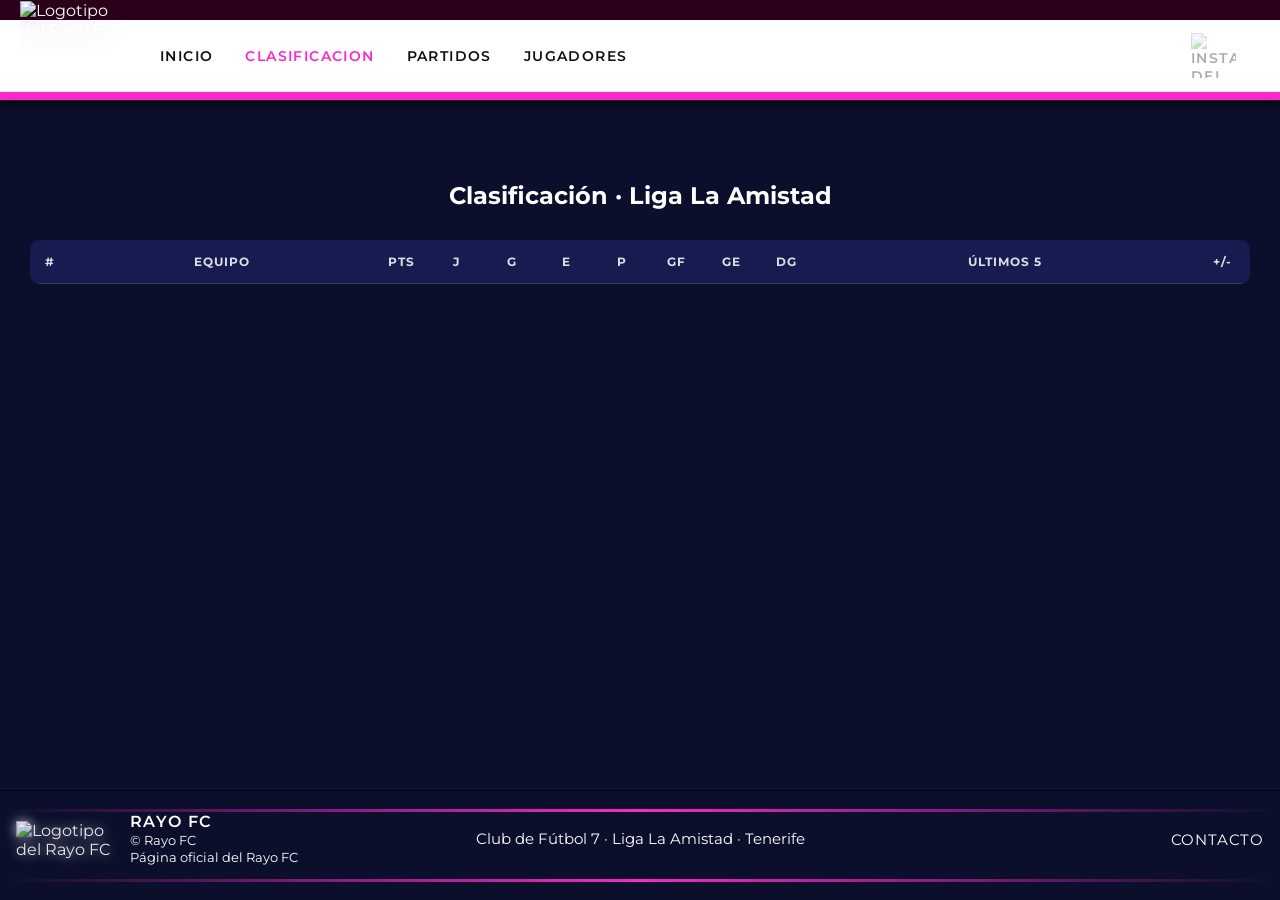
==== equipo.html @ a662047b "Add files via upload" ====
<!DOCTYPE html>
<html lang="es">
<head>
  <meta charset="UTF-8">
  <title>Equipo | Rayo FC</title>
  <link rel="icon" type="image/png" href="images/logoo.png"/>

  <!-- Configuración para diseño adaptable -->
  <meta name="viewport" content="width=device-width, initial-scale=1.0">

  <!-- Tipografías externas -->
  <link rel="preconnect" href="https://fonts.googleapis.com">
  <link rel="preconnect" href="https://fonts.gstatic.com" crossorigin>
  <link
    href="https://fonts.googleapis.com/css2?family=Montserrat:wght@400;500;600;700&family=Anton&display=swap"
    rel="stylesheet"
  >

  <!-- Hoja de estilos principal -->
  <link rel="stylesheet" href="MiPaginaCSS.css">
</head>

<body>

<!-- ENCABEZADO -->
<header>

  <!-- Barra decorativa superior -->
  <div class="barra-superior"></div>

  <div class="header-principal">

    <!-- Logotipo del club -->
    <div class="logo">
      <img src="images/logorayo.png" alt="Logotipo del Rayo FC">
    </div>

    <!-- Navegación principal -->
    <nav aria-label="Navegación principal">
      <ul>
        <li><a href="MiPagina.html">INICIO</a></li>
        <li><a href="equipo.html" class="active">CLASIFICACION</a></li>
        <li><a href="partidos.html">PARTIDOS</a></li>
        <li><a href="jugadores.html">JUGADORES</a></li>
      </ul>

      <!-- Enlace a redes sociales -->
      <div class="header-social">
        <a
          href="https://www.instagram.com/rayofctnf/"
          target="_blank"
          rel="noopener"
          aria-label="Instagram del Rayo FC"
        >
          <img src="images/instagram.png" alt="Instagram del Rayo FC">
        </a>
      </div>
    </nav>

  </div>

  <!-- Barra decorativa inferior -->
  <div class="barra-inferior"></div>
</header>

<!-- CONTENIDO PRINCIPAL  -->
<main class="equipo-page">

  <!-- Sección de clasificación de la liga -->
  <section class="clasificacion">

    <h1>Clasificación · Liga La Amistad</h1>

    <!--
      Tabla de clasificación:
      - Uso de thead y tbody para semántica correcta
      - Cada fila representa un equipo de la liga
      - La fila del Rayo FC se destaca visualmente con una clase propia
    -->
    <table class="tabla-clasificacion">

      <thead>
        <tr>
          <th>#</th>
          <th>Equipo</th>
          <th>Pts</th>
          <th>J</th>
          <th>G</th>
          <th>E</th>
          <th>P</th>
          <th>GF</th>
          <th>GE</th>
          <th>DG</th>
          <th>Últimos 5</th>
          <th>+/-</th>
        </tr>
      </thead>

    <tbody id="tabla-clasificacion-body"></tbody>

    </table>

  </section>
</main>

<!-- PIE DE PÁGINA -->
<footer class="footer">
  <div class="footer-contenido">

    <div class="footer-identidad">
      <img src="images/logorayo.png" alt="Logotipo del Rayo FC">

      <div class="footer-texto">
        <h3>RAYO FC</h3>
        <p>© Rayo FC</p>
        <p>Página oficial del Rayo FC</p>
      </div>
    </div>

    <div class="footer-info">
      <p>Club de Fútbol 7 · Liga La Amistad · Tenerife</p>
    </div>

    <div class="footer-redes">
      <a href="tel:+34643823484" aria-label="Teléfono de contacto del Rayo FC">
        CONTACTO
      </a>
    </div>

  </div>
</footer>

<script>
async function cargarClasificacion() {

  const res = await fetch("https://rayo-api-ten.vercel.app/api/clasificacion");
  const data = await res.json();
  const matches = data.matches;

  const ultimaJornada = Math.max(...matches.map(m => m.day.sequenceOrder));

  const tablaActual = {};
  const tablaAnterior = {};

  function actualizar(tabla, home, away, hg, ag, guardarUltimos=false){

    if(!tabla[home]) tabla[home] = {pj:0,g:0,e:0,p:0,gf:0,gc:0,pts:0,ultimos:[]};
    if(!tabla[away]) tabla[away] = {pj:0,g:0,e:0,p:0,gf:0,gc:0,pts:0,ultimos:[]};

    tabla[home].pj++;
    tabla[away].pj++;

    tabla[home].gf += hg;
    tabla[home].gc += ag;

    tabla[away].gf += ag;
    tabla[away].gc += hg;

    if(hg > ag){

      tabla[home].g++;
      tabla[home].pts += 3;
      tabla[away].p++;

      if(guardarUltimos){
        tabla[home].ultimos.push("G");
        tabla[away].ultimos.push("P");
      }

    } else if(hg < ag){

      tabla[away].g++;
      tabla[away].pts += 3;
      tabla[home].p++;

      if(guardarUltimos){
        tabla[away].ultimos.push("G");
        tabla[home].ultimos.push("P");
      }

    } else {

      tabla[home].e++;
      tabla[away].e++;

      tabla[home].pts++;
      tabla[away].pts++;

      if(guardarUltimos){
        tabla[home].ultimos.push("E");
        tabla[away].ultimos.push("E");
      }
    }
  }

  matches.forEach(match => {

    if(match.status !== 5) return;

    const jornada = match.day.sequenceOrder;

    const home = match.homeTeam.name.trim().replace(/"/g,"");
    const away = match.visitorTeam.name.trim().replace(/"/g,"");

    const hg = match.homeScore;
    const ag = match.visitorScore;

    actualizar(tablaActual,home,away,hg,ag,true);

    if(jornada < ultimaJornada){
      actualizar(tablaAnterior,home,away,hg,ag,false);
    }

  });

  function ordenar(tabla){
    return Object.entries(tabla)
      .map(([nombre,stats])=>({
        nombre,
        ...stats,
        dg: stats.gf - stats.gc
      }))
      .sort((a,b)=> 
      b.pts - a.pts ||
      b.dg - a.dg ||
      b.gf - a.gf
    );
  }

  const clasActual = ordenar(tablaActual);
  const clasAnterior = ordenar(tablaAnterior);

  const posicionesAnteriores = {};
  clasAnterior.forEach((t,i)=>{
    posicionesAnteriores[t.nombre] = i+1;
  });

  const tbody = document.getElementById("tabla-clasificacion-body");
  tbody.innerHTML = "";

  clasActual.forEach((team,i)=>{

    const esRayo = team.nombre === "RAYO F.C.";

    const posActual = i+1;
    const posAnterior = posicionesAnteriores[team.nombre];

    let movimiento = "=";

    if(posAnterior){
      const diff = posAnterior - posActual;
      if(diff > 0) movimiento = "↑+" + diff;
      if(diff < 0) movimiento = "↓" + Math.abs(diff);
    }

    const ultimos5 = team.ultimos.slice(-5).map(r=>{
      if(r==="G") return `<span class="partido victoria"></span>`;
      if(r==="E") return `<span class="partido empate"></span>`;
      return `<span class="partido derrota"></span>`;
    }).join("");

    tbody.innerHTML += `
    <tr class="${esRayo ? 'rayo' : ''}">
      <td>${posActual}</td>
      <td class="equipo-col">
        <img src="images/equipo/${team.nombre}.png" class="logo-equipo">
        ${team.nombre}
      </td>
      <td>${team.pts}</td>
      <td>${team.pj}</td>
      <td>${team.g}</td>
      <td>${team.e}</td>
      <td>${team.p}</td>
      <td>${team.gf}</td>
      <td>${team.gc}</td>
      <td>${team.dg}</td>
      <td class="td-ultimos">
        <div class="ultimos-5">
          ${ultimos5}
        </div>
      </td>
      <td>${movimiento}</td>
    </tr>
    `;
  });

}

cargarClasificacion();
</script>

</body>
</html>
---- MiPaginaCSS.css ----
/*RESET GLOBAL
  Eliminamos márgenes y paddings
  por defecto del navegador*/
* {
  margin: 0;
  padding: 0;
  box-sizing: border-box;
}

/*ESTILOS BASE DEL DOCUMENTO*/
body {
  font-family: 'Montserrat', Arial, Helvetica, sans-serif;
  background-color: #0b0f2b;
  color: #ffffff;
}

body{
margin:0;
padding:0;
}

html, body{
height:100%;
}

body{
display:flex;
flex-direction:column;
min-height:100vh;
margin: 0;
padding: 0;
}

main{
flex:1;
margin: 0;
padding: 0;
}

/* Quitamos los puntos de las listas
porque el menú y otras listas
se diseñan con CSS */
ul {
  list-style: none;
}

/*BARRA SUPERIOR DECORATIVA*/
.barra-superior {
  height: 20px;
  background-color: #2c001b;
}

/*HEADER GENERAL
Fijo en la parte superior*/
header {
  position: sticky;
  top: 0;
  z-index: 1000;
  font-family: 'Montserrat', sans-serif;
  overflow: visible;
  border-bottom: 1px solid rgba(255, 255, 255, 0.08);
  box-shadow: 0 2px 10px rgba(0, 0, 0, 0.8);
  margin: 0;
}

/*CONTENEDOR PRINCIPAL DEL HEADER*/
.header-principal {
  height: 72px;
  background-color: #ffffff;
  display: flex;
  align-items: center;
  position: relative; /* Necesario para posicionar el logo */
  border-bottom: 1px solid rgba(0, 0, 0, 0.08);
  padding-right: 24px;
}

/* MENÚ DE NAVEGACIÓN */
.header-principal nav ul {
  margin-left: 160px; /* Espacio para el logo */
  display: flex;
  gap: 32px;
  align-items: center;
}

/* BARRA INFERIOR DEL HEADER
Línea decorativa con color corporativo */
.barra-inferior {
  height: 8px;
  background-color: #fb2ac7;
}

/* LOGOTIPO DEL CLUB
Posicionado de forma absoluta
sobre el header principal */
.logo {
  width: 110px;
  height: 110px;
  position: absolute;
  top: 50%;
  left: 20px;
  transform: translateY(-50%);
  z-index: 10;
  display: flex;
  align-items: center;
  justify-content: center;
  overflow: hidden;
}

/* Imagen del logotipo */
.logo img {
  width: 100%;
  height: 100%;
  object-fit: contain;
  display: block;
  filter: drop-shadow(0 4px 10px rgba(0, 0, 0, 0.15));
}

/* CONTENEDOR DE NAVEGACIÓN */
.header-principal nav {
  display: flex;
  align-items: center;
  width: 100%;
}

/* Enlaces del menú principal */
.header-principal nav a {
  color: #111111;
  text-decoration: none;
  font-size: 14px;
  font-weight: 600;
  letter-spacing: 1.4px;
  text-transform: uppercase;
  transition: color 0.25s ease;
}

/* Estado hover y enlace activo */
.header-principal nav a:hover,
.header-principal nav a.active {
  color: #fb2ac7;
}

/* REDES SOCIALES EN EL HEADER */
.header-social {
  display: flex;
  align-items: center;
  margin-left: auto;  /* Empuja a la derecha */
  margin-right: 20px;
}

/* Icono de red social */
.header-social img {
  width: 45px;
  height: 45px;
  display: block;
  opacity: 0.35;
  transition: opacity 0.25s ease, transform 0.25s ease;
}

/* Efecto hover del icono */
.header-social a:hover img {
  opacity: 0.9;
  transform: scale(1.08);
}
/* HERO / PORTADA PRINCIPAL
Imagen grande con overlay */

.hero {
  min-height: 75vh; /* Altura relativa a la pantalla */
  background-image: url("images/plantilla.jpeg");
  background-size: cover;
  background-position: center center;
  background-color: #000; /* Color de respaldo */
  position: relative; /* Necesario para overlay y texto */
  margin-top: 0px; /* Ajuste visual para evitar huecos */
}

/* Capa oscura con degradado sobre la imagen */
.hero-overlay {
  position: absolute;
  inset: 0;
  background: linear-gradient(
    to bottom,
    rgba(11, 15, 43, 0.25) 0%,
    rgba(11, 15, 43, 0.55) 55%,
    rgba(11, 15, 43, 0.9) 80%,
    #0b0f2b 100%
  );
  z-index: 1;
}

/* Texto centrado sobre el hero */
.hero-texto {
  position: absolute;
  bottom: 10px;
  left: 50%;
  transform: translateX(-50%);
  z-index: 2;
  text-align: center;
}

/* Título principal del hero */
.hero-texto h1 {
  font-family: 'Anton', sans-serif;
  font-size: 120px;
  letter-spacing: 3px;
  color: #ffffff;
  text-transform: uppercase;
}

/* Sección antigua no utilizada actualmente */
.contenido {
  display: none;
}

/* CONTENIDO PARTIDO */

.partido-contenido{
display:grid;
grid-template-columns:1fr auto 1fr;
align-items:center;
justify-items:center;
height:100%;
padding:25px;
text-align:center;
}

/* EQUIPOS */

.equipo-prox{
display:flex;
flex-direction:column;
align-items:center;
gap:10px;
font-size:14px;
font-weight:600;
}

.equipo-prox img{
width:95px;
height:95px;
object-fit:contain;
}

/* VS */

.vs-prox{
font-size:26px;
font-weight:700;
letter-spacing:2px;
}

/* HOVER INFO */

.hover-info{
position:absolute;
inset:0;
background:rgba(11,15,43,0.92);
z-index:1;

display:flex;
flex-direction:column;
justify-content:center;
align-items:center;

opacity:0;
transition:opacity .35s ease;

font-size:16px;
letter-spacing:1px;
}

.partido-card:hover .hover-info{
opacity:1;
}

/* LINEAS ROSAS */

.partido-card::before,
.partido-card::after{
content:"";
position:absolute;
left:50%;
transform:translateX(-50%);
width:85%;
height:2px;

background:linear-gradient(
90deg,
transparent,
#ff2aa6,
#ff2aa6,
transparent
);

opacity:0.8;
}

.partido-card::before{
top:18px;
}

.partido-card::after{
bottom:18px;
}

.partido-card:hover{
transform:scale(1.05);
box-shadow:0 10px 30px rgba(0,0,0,0.5);
}

/* Efecto hover de la tarjeta */
.partido-card:hover {
  transform: scale(1.05);
}

.partido-contenido{
display:grid;
grid-template-columns:1fr auto 1fr;
align-items:center;
justify-items:center;
height:100%;
padding:20px;
}

.logo-partido{
width:80px;
height:80px;
object-fit:contain;
}

.vs{
font-size:28px;
font-weight:700;
letter-spacing:2px;
color:#ffffff;
}

.hover-info{
position:absolute;
inset:0;
background:rgba(11,15,43,0.92);

display:flex;
flex-direction:column;
justify-content:center;
align-items:center;

opacity:0;
transition:opacity .35s ease;

font-size:16px;
letter-spacing:1px;
}

.partido-card:hover .hover-info{
opacity:1;
}

/* SECCIÓN PATROCINADORES */
.patrocinadores {
  padding: 80px 0;
}

/* Título de patrocinadores */
.patrocinadores h2 {
  font-family: 'Montserrat', sans-serif;
  font-size: 13px;
  font-weight: 600;
  letter-spacing: 1.5px;
  text-transform: uppercase;
  color: rgba(255, 255, 255, 0.7);
  margin: 0;
  white-space: nowrap;
}

/* Contenedor de logos */
.patrocinadores-logos {
  display: flex;
  align-items: center;
}

/* Logo individual */
.patrocinadores-logos a img {
  width: 170px;
  max-height: 110px;
  object-fit: contain;
  opacity: 0.6;
  filter: brightness(1.05);
  transition: opacity 0.3s ease, transform 0.3s ease;
}

/* Hover del logo */
.patrocinadores-logos a:hover img {
  opacity: 1;
  transform: scale(1.06);
  filter: brightness(1.15);
}

/* Línea horizontal de patrocinadores */
.patrocinadores-linea {
  display: flex;
  align-items: center;
  justify-content: center;
  gap: 30px;
}

/* FOOTER / PIE DE PÁGINA */
.footer {
  background-color: #0b0f2b;
  border-top: 1px solid rgba(0, 0, 0, 0.83);
  padding: 18px 0;
  color: #ffffff;
}

/* Contenedor principal del footer */
.footer-contenido {
  display: flex;
  align-items: center;
  padding: 0 16px;
  position: relative; /* Necesario para centrar el texto */
}

/* INFORMACIÓN CENTRAL DEL FOOTER */
.footer-info {
  position: absolute;
  left: 50%;
  transform: translateX(-50%);
}

.footer-info p {
  margin: 0;
  font-size: 14.5px;
  line-height: 1.3;
  text-align: center;
  white-space: nowrap;
  color: #ffffff;
}

/* ENLACES / CONTACTO */
.footer-redes {
  margin-left: auto;
  display: flex;
  align-items: center;
  gap: 20px;
}

.footer-redes a {
  color: #ffffff;
  text-decoration: none;
  font-size: 14.5px;
  letter-spacing: 0.8px;
  transition: color 0.3s ease;
}

.footer-redes a:hover {
  color: #fb2ac7;
}

/* IDENTIDAD DEL CLUB */
.footer-identidad {
  display: flex;
  align-items: center;
  gap: 14px;
}

.footer-identidad img {
  width: 100px;
  opacity: 0.9;
  filter: drop-shadow(0 0 6px rgba(255, 255, 255, 0.75));
}

.footer-texto h3 {
  margin: 0;
  font-family: 'Montserrat', sans-serif;
  font-size: 16px;
  font-weight: 600;
  letter-spacing: 1.4px;
  color: #ffffff;
}

.footer-texto p {
  margin: 2px 0;
  font-size: 12.5px;
  color: #ffffff;
}

/* LÍNEAS DECORATIVAS */
.footer::before,
.footer::after {
  content: "";
  display: block;
  width: 100%;
  height: 3px;
  background: linear-gradient(to right, transparent, #fb2ac7, transparent);
}

.footer::after {
  margin-top: 12px;
}

/* PÁGINA DE JUGADORES */

/* Contenedor principal de la página */
.jugadores-page {
  background-color: #0b0f2b;
  padding: 80px 60px;
  min-height: calc(100vh - 180px); /* Ajuste para footer fijo */
}

/* Grid de tarjetas de jugadores */
.jugadores-grid {
  display: grid;
  grid-template-columns: repeat(auto-fill, minmax(310px, 1fr));
  gap: 40px;
  align-items: start;
}

/* TARJETA DE JUGADOR */
.jugador-card {
  padding: 28px;
  transition: padding 0.3s ease;
}

/* Efecto hover para resaltar la tarjeta */
.jugador-card:hover {
  padding: 0;
}

/* IMAGEN DEL JUGADOR */
.jugador-img {
  position: relative;
  width: 100%;
  aspect-ratio: 3 / 4;
  overflow: hidden;
  border-radius: 14px;
  background-color: #0b0f2b;
}

.jugador-img img {
  width: 100%;
  height: 100%;
  object-fit: cover;
  display: block;
}

/* Capa oscura decorativa sobre la imagen */
.jugador-img::after {
  content: "";
  position: absolute;
  inset: 0;
  border-radius: inherit;
  pointer-events: none;
  background: radial-gradient(
    ellipse at center,
    rgba(11, 15, 43, 0) 72%,
    rgba(11, 15, 43, 0.55) 88%,
    #0b0f2b 100%
  );
  transition: opacity 0.35s ease;
}

/* Se elimina el degradado al pasar el ratón */
.jugador-card:hover .jugador-img::after {
  opacity: 0;
}

/* ESTADÍSTICAS DEL JUGADOR */
.jugador-stats {
  margin-top: 12px;
  padding: 10px 12px;
  border-radius: 10px;
  background: linear-gradient(
    180deg,
    rgba(11, 15, 43, 0.6),
    rgba(11, 15, 43, 0.85)
  );
  display: flex;
  justify-content: center;
  gap: 18px;
  align-items: center;
  color: #ffffff;
  text-align: center;

  /* Animación de entrada */
  transform: translateY(6px);
  opacity: 0;
  transition: opacity 0.28s ease, transform 0.28s ease;
}

/* Mostrar estadísticas al hacer hover */
.jugador-card:hover .jugador-stats {
  transform: translateY(0);
  opacity: 1;
}

/* ESTADÍSTICAS INDIVIDUALES */
.stat {
  display: flex;
  align-items: center;
  gap: 8px;
  font-size: 14px;
  color: rgba(255, 255, 255, 0.95);
}

.stat-label {
  font-weight: 600;
  color: #fb2ac7;
  letter-spacing: 1px;
}

.stat-value {
  font-weight: 700;
  color: #ffffff;
}

.mvp-count {
  margin-left: 6px;
  font-weight: 700;
}

/* DISEÑO ADAPTABLE — TABLET */
@media (max-width: 900px) {

  /* Ajuste del menú de navegación */
  .header-principal nav ul {
    margin-left: 130px;
    gap: 20px;
  }

  /* Reducción de márgenes en la página de jugadores */
  .jugadores-page {
    padding: 40px 20px;
  }

  /* Menor separación entre tarjetas */
  .jugadores-grid {
    gap: 20px;
  }
}

/* DISEÑO ADAPTABLE — MÓVIL */
@media (max-width: 600px) {

  /* Altura del header más compacta */
  .header-principal {
    height: 64px;
  }

  /* Reducción y recolocación del logo */
  .logo {
    left: 12px;
    width: 88px;
    height: 88px;
  }

  /* Menú más compacto para pantallas pequeñas */
  .header-principal nav ul {
    margin-left: 120px;
    gap: 14px;
    font-size: 13px;
  }

  /* Grid de jugadores en 2 columnas */
  .jugadores-grid {
    grid-template-columns: repeat(2, 1fr);
    gap: 16px;
  }

  /* Título principal del hero más pequeño */
  .hero-texto {
    bottom: 40px;
  }

  .hero-texto h1 {
    font-size: 48px;
  }
}

/* SECCIÓN CLASIFICACIÓN
Tabla de posiciones de la liga */
.clasificacion {
  padding: 80px 30px;
  font-family: 'Montserrat', sans-serif;
}

/* Título de la sección */
.clasificacion h1 {
  margin-bottom: 30px;
  text-align: center;
  font-weight: 700;
}

/* TABLA DE CLASIFICACIÓN */
.tabla-clasificacion {
  width: 100%;
  max-width: 1400px;
  margin: 0 auto;
  border-collapse: collapse;
  background-color: #0f143a;
  border-radius: 10px;
  overflow: hidden;
}

/* CABECERA */
.tabla-clasificacion thead {
  background-color: #161c4f;
}

.tabla-clasificacion th {
  padding: 14px 8px;
  font-size: 12px;
  text-transform: uppercase;
  letter-spacing: 1px;
  text-align: center;
  color: rgba(255, 255, 255, 0.85);
  border-bottom: 1px solid rgba(255, 255, 255, 0.15);
}

/* FILAS */
.tabla-clasificacion tbody tr {
  background-color: transparent;
}

/* Filas alternas para mejorar legibilidad */
.tabla-clasificacion tbody tr:nth-child(even) {
  background-color: rgba(255, 255, 255, 0.03);
}

/* Hover sobre fila */
.tabla-clasificacion tbody tr:hover {
  background-color: rgba(255, 255, 255, 0.08);
}

/* CELDAS */
.tabla-clasificacion td {
  padding: 14px 8px;
  font-size: 14px;
  line-height: 1.2;
  text-align: center;
  vertical-align: middle;
  color: rgba(255, 255, 255, 0.95);
  border-bottom: 1px solid rgba(255, 255, 255, 0.08);
}

/* COLUMNAS ESTRECHAS */
.tabla-clasificacion th:nth-child(1),
.tabla-clasificacion td:nth-child(1) {
  width: 40px;
}

.tabla-clasificacion th:nth-child(3),
.tabla-clasificacion th:nth-child(4),
.tabla-clasificacion th:nth-child(5),
.tabla-clasificacion th:nth-child(6),
.tabla-clasificacion th:nth-child(7),
.tabla-clasificacion th:nth-child(8),
.tabla-clasificacion th:nth-child(9),
.tabla-clasificacion th:nth-child(10),
.tabla-clasificacion th:nth-child(12),
.tabla-clasificacion td:nth-child(3),
.tabla-clasificacion td:nth-child(4),
.tabla-clasificacion td:nth-child(5),
.tabla-clasificacion td:nth-child(6),
.tabla-clasificacion td:nth-child(7),
.tabla-clasificacion td:nth-child(8),
.tabla-clasificacion td:nth-child(9),
.tabla-clasificacion td:nth-child(10),
.tabla-clasificacion td:nth-child(12) {
  width: 55px;
}

/*COLUMNA EQUIPO (ESCUDO + NOMBRE) */
.equipo-col {
  display: flex;
  align-items: center;
  gap: 10px;
  text-align: left;
  white-space: nowrap;
}

.equipo-col img {
  width: 40px;
  height: 40px;
  object-fit: contain;
  flex-shrink: 0;
}

.equipo-col span {
  display: flex;
  align-items: center;
  height: 100%;
  font-weight: 500;
  white-space: nowrap;
}

/* ÚLTIMOS 5 PARTIDOS */
.ultimos-5 {
  display: flex;
  justify-content: center;
  align-items: center;
  gap: 6px;
}

/* Icono individual de partido */
.partido {
  width: 22px;
  height: 22px;
  display: flex;
  align-items: center;
  justify-content: center;
  border-radius: 5px;
  background-repeat: no-repeat;
  background-position: center;
  background-size: 14px 14px;
  font-size: 0; /* Oculta texto accesible */
}

/* Victoria */
.partido.victoria {
  background-color: rgba(0, 200, 90, 0.25);
  background-image: url("data:image/svg+xml;utf8,<svg xmlns='http://www.w3.org/2000/svg' viewBox='0 0 24 24' fill='%2300ff9d'><path d='M9 16.2l-3.5-3.5-1.4 1.4L9 19 20.3 7.7l-1.4-1.4z'/></svg>");
}

/* Derrota */
.partido.derrota {
  background-color: rgba(255, 70, 70, 0.25);
  background-image: url("data:image/svg+xml;utf8,<svg xmlns='http://www.w3.org/2000/svg' viewBox='0 0 24 24' fill='%23ff4d4d'><path d='M18.3 5.7L12 12l6.3 6.3-1.4 1.4L10.6 13.4 4.3 19.7 2.9 18.3 9.2 12 2.9 5.7 4.3 4.3 10.6 10.6 16.9 4.3z'/></svg>");
}

/* Empate */
.partido.empate {
  background-color: rgba(255, 255, 255, 0.25);
  background-image: url("data:image/svg+xml;utf8,<svg xmlns='http://www.w3.org/2000/svg' viewBox='0 0 24 24' fill='white'><rect x='5' y='9' width='14' height='2'/><rect x='5' y='13' width='14' height='2'/></svg>");
}

/* FILA DESTACADA (RAYO) */
tr.rayo {
  background: linear-gradient(
    90deg,
    rgba(251, 42, 199, 0.35),
    rgba(251, 42, 199, 0.15)
  );
}

tr.rayo td {
  font-weight: 700;
}

/* Ajuste de celda de últimos partidos */
.tabla-clasificacion td:last-child {
  padding: 14px 8px;
}

.tabla-clasificacion td.td-ultimos {
  text-align: center;
  vertical-align: middle;
  height: 100%;
}


/* ============================= */
/* PÁGINA PARTIDOS */
/* ============================= */

.partidos-page{
padding:0px 0 90px 0;
}

/* CONTENEDOR */

.partidos{
width:90%;
max-width:1500px;
margin:auto;
}

/* TITULO */

.partidos h1{
  margin-top: 60px;
text-align:center;
font-size:48px;
font-weight:700;
letter-spacing:2px;
margin-bottom:80px;
position:relative;
}

/* TARJETAS */

.partido-item{
background:#0f143a;
border-radius:20px;
margin-bottom:30px;
overflow:hidden;
transition:transform .25s ease, box-shadow .25s ease;
}

.partido-item:hover{
transform:translateY(-4px);
box-shadow:0 10px 30px rgba(0,0,0,0.5);
}

/* MARCADOR */

.marcador{
display:grid;
grid-template-columns:1fr auto 1fr;
align-items:center;
padding:32px 70px;
}

/* EQUIPOS */

.equipo{
display:flex;
align-items:center;
gap:22px;
font-weight:600;
font-size:24px;
}

/* equipo izquierda (local) */

.marcador .equipo:first-child{
justify-content:flex-start;
text-align:left;
}

/* equipo derecha (visitante) */

.marcador .equipo:last-child{
justify-content:flex-end;
text-align:right;
}

/* ESCUDOS */

.equipo img{
width:64px;
height:64px;
object-fit:contain;
}

/* RESULTADO */

.resultado{
font-size:40px;
font-weight:700;
letter-spacing:3px;
text-align:center;
min-width:140px;
}

/* GOLES */

.goles{
display:grid;
grid-template-columns:1fr 1fr;

max-height:0;
opacity:0;
overflow:hidden;

transition:
max-height .75s ease,
opacity .60s ease,
padding .60s ease;
}

.partido-item:hover .goles{
max-height:2000px;
opacity:1;
padding:25px 70px 35px 70px;
}

/* LISTAS GOLES */

.goles-local,
.goles-visitante{
font-size:17px;
line-height:2.2;
}

/* GOLES LOCAL (izquierda) */

.goles-local{
text-align:left;
}

/* GOLES VISITANTE (derecha) */

.goles-visitante{
text-align:right;
}

/* iconos balón */

.goles span{
margin:0 6px;
}

.partido-item::before,
.partido-item::after{
content:"";
display:block;
width:85%;
height:2px;
margin:18px auto;

background:linear-gradient(
90deg,
transparent,
#ff2aa6,
#ff2aa6,
transparent
);

opacity:0.8;
z-index:2;
}

.partidos h1::after{
content:"";
display:block;
width:700px;
height:10px;
margin:20px auto 0;

background:radial-gradient(
ellipse at center,
rgba(255,42,166,0.25) 0%,
rgba(255,42,166,0.10) 40%,
transparent 70%
);
}

.barra-final{
width:700px;
height:10px;
margin:50px auto;

background:radial-gradient(
ellipse at center,
rgba(255,42,166,0.25) 0%,
rgba(255,42,166,0.10) 40%,
transparent 70%
);
}

.fecha-partido{

max-height:0;
opacity:0;
overflow:hidden;

text-align:center;
font-size:16px;
letter-spacing:1px;

transition:
max-height .6s ease,
opacity .5s ease,
padding .5s ease;
}
.partido-item:hover .fecha-partido{

max-height:60px;
opacity:0.8;
padding-bottom:24px;

}

/* ============================= */
/* SIGUIENTE PARTIDO */
/* ============================= */

.siguiente-partido{
padding:70px 0 40px 0;
text-align:center;
}

.siguiente-partido h2{
font-size:20px;
letter-spacing:2px;
margin-bottom:35px;
opacity:0.8;
}

.siguiente-partido #proximos-partidos{
display:flex;
justify-content:center;
}

/* TARJETA */

.partido-card{
position:relative;

width:90%;
height:200px;

background:#0f143a;
border-radius:18px;

overflow:hidden;

transition:transform .3s ease, box-shadow .3s ease;
}

.partido-card:hover{
transform:scale(1.03);
box-shadow:0 10px 30px rgba(0,0,0,0.5);
}

/* BOTONES TORNEO */

.selector-torneo{

display:flex;
justify-content:center;
gap:20px;
margin-bottom:50px;

}

.selector-torneo button{

background:#0f143a;
border:none;
color:white;
padding:12px 28px;
font-family:'Montserrat';
font-weight:600;
cursor:pointer;
border-radius:8px;
transition:0.25s;

}

.selector-torneo button:hover{

background:#fb2ac7;

}

.selector-torneo button.activo{

background:#fb2ac7;

}

.mvp{
display:flex;
justify-content:center;
align-items:center;

padding:0 70px; /* igual que goles */

font-size:18px;
font-weight:700;
letter-spacing:1px;

color:#ffd700;
text-shadow:0 0 8px rgba(255,215,0,0.7);

opacity:0;
max-height:0;
overflow:hidden;

transition:
opacity .5s ease,
max-height .5s ease,
margin .5s ease;
}

.partido-item:hover .mvp{
opacity:1;
max-height:60px;
margin:15px 0 25px 0;
}
.mvp{
grid-column:1 / 3; /* 🔥 ocupa las dos columnas */
text-align:center;

font-size:18px;
font-weight:700;
letter-spacing:1px;

color:#ffd700;
text-shadow:0 0 8px rgba(255,215,0,0.7);

margin-top:15px;
}

.jornada{
text-align:center;

font-size:12px;
letter-spacing:2.5px;
text-transform:uppercase;

color:rgba(255,255,255,0.28);

margin-top:20px;
margin-bottom:5px;

font-weight:600;
}
.jornada::after{
content:"";
display:block;
width:60px;
height:1px;
margin:6px auto 0;

background:rgba(255,255,255,0.15);
}
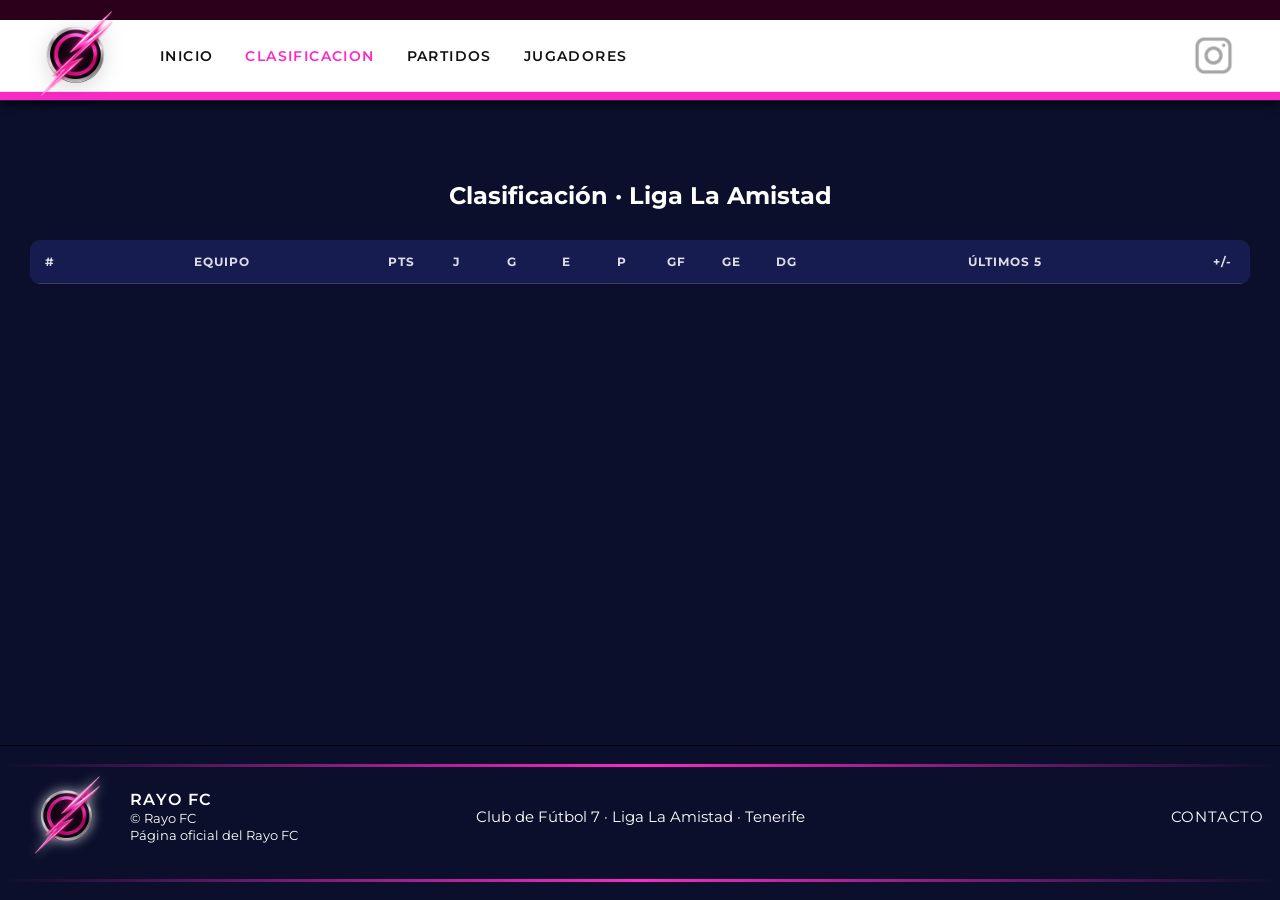
==== commit a0138004: "Update equipo.html" ====
--- a/equipo.html
+++ b/equipo.html
@@ -38,7 +38,7 @@
     <!-- Navegación principal -->
     <nav aria-label="Navegación principal">
       <ul>
-        <li><a href="MiPagina.html">INICIO</a></li>
+        <li><a href="index.html">INICIO</a></li>
         <li><a href="equipo.html" class="active">CLASIFICACION</a></li>
         <li><a href="partidos.html">PARTIDOS</a></li>
         <li><a href="jugadores.html">JUGADORES</a></li>
@@ -290,4 +290,4 @@
 </script>
 
 </body>
-</html>+</html>
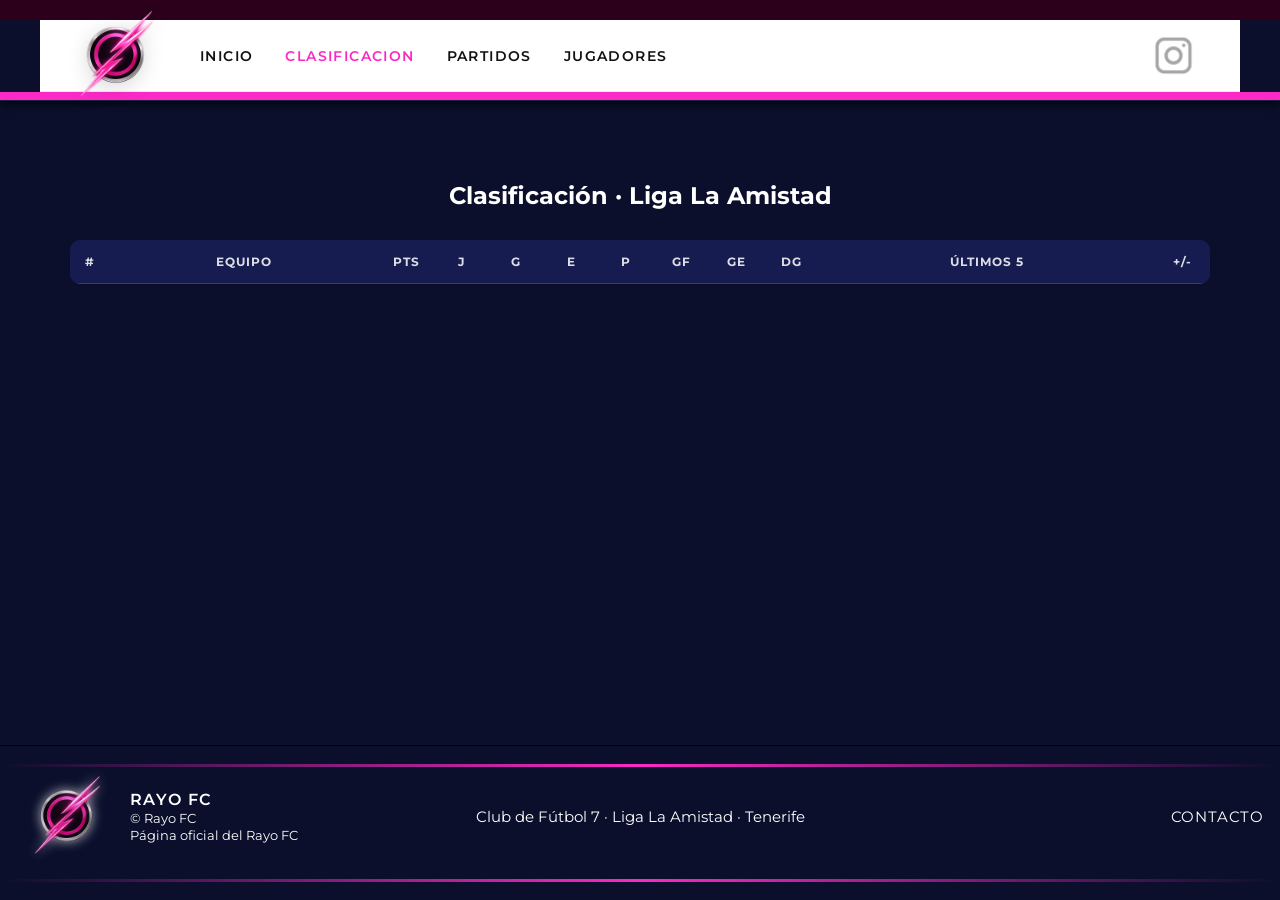
==== commit 51a06acd: "Merge branch 'main' of https://github.com/aaronnvf/rayo-fc-web" ====
--- a/MiPaginaCSS.css
+++ b/MiPaginaCSS.css
@@ -639,41 +639,35 @@
 }
 
 /* DISEÑO ADAPTABLE — MÓVIL */
-@media (max-width: 600px) {
-
-  /* Altura del header más compacta */
-  .header-principal {
-    height: 64px;
-  }
-
-  /* Reducción y recolocación del logo */
-  .logo {
-    left: 12px;
-    width: 88px;
-    height: 88px;
-  }
-
-  /* Menú más compacto para pantallas pequeñas */
-  .header-principal nav ul {
-    margin-left: 120px;
-    gap: 14px;
-    font-size: 13px;
-  }
-
-  /* Grid de jugadores en 2 columnas */
-  .jugadores-grid {
-    grid-template-columns: repeat(2, 1fr);
-    gap: 16px;
-  }
-
-  /* Título principal del hero más pequeño */
-  .hero-texto {
-    bottom: 40px;
-  }
-
-  .hero-texto h1 {
-    font-size: 48px;
-  }
+/* Ajuste global para que todo escale bien */
+html, body {
+  width: 100%;
+  overflow-x: hidden;
+}
+
+/* Contenedor principal */
+main, .container, .jugadores-page {
+  width: 100%;
+  max-width: 1200px;
+  margin: 0 auto;
+}
+
+/* Imágenes adaptables */
+img {
+  max-width: 100%;
+  height: auto;
+}
+
+/* Hero (imagen principal) */
+.hero, .jugadores-page {
+  width: 100%;
+}
+
+/* Header */
+.header-principal {
+  width: 100%;
+  max-width: 1200px;
+  margin: 0 auto;
 }
 
 /* SECCIÓN CLASIFICACIÓN
